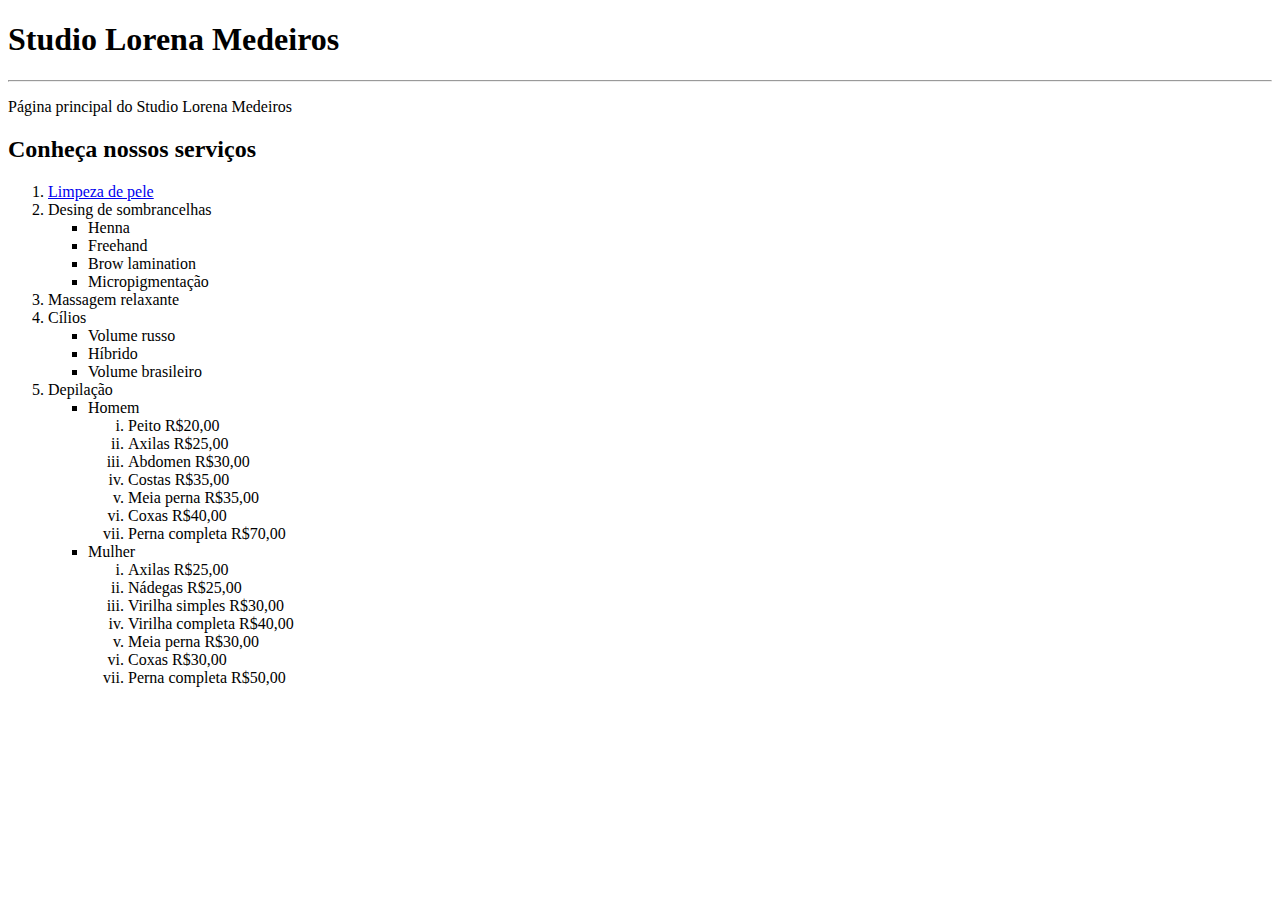
==== index.html @ 68e90839 "Primeiro commit" ====
<!DOCTYPE html>
<html lang="pt-br">

<head>
    <meta charset="UTF-8">
    <meta name="viewport" content="width=device-width, initial-scale=1.0">
    <link rel="shortcut icon" href="Imagens/favicon-logo.png" type="image/x-icon">
    <title>Studio Lorena Medeiros</title>
</head>

<body>
    <h1>Studio Lorena Medeiros</h1>
    <hr>
    <p>Página principal do Studio Lorena Medeiros</p>
    <h2>Conheça nossos serviços</h2>
    <ol>
        <li><a href="pag002.html" target="_self" rel="next">Limpeza de pele</a></li>
        <li>Desing de sombrancelhas</li>
        <ul>
            <li type="square">Henna</li>
            <li type="square">Freehand</li>
            <li type="square">Brow lamination</li>
            <li type="square">Micropigmentação</li>
        </ul>
        <li>Massagem relaxante</li>
        <li>Cílios</li>
        <ul>
            <li type="square">Volume russo</li>
            <li type="square">Híbrido</li>
            <li type="square">Volume brasileiro</li>
        </ul>
        <li>Depilação</li>
        <ul>
            <li type="square">Homem</li>
            <ol>
                <li type="i">Peito R$20,00</li>
                <li type="i">Axilas R$25,00</li>
                <li type="i">Abdomen R$30,00</li>
                <li type="i">Costas R$35,00</li>
                <li type="i">Meia perna R$35,00</li>
                <li type="i">Coxas R$40,00</li>
                <li type="i">Perna completa R$70,00</li>
            </ol>
            <li type="square">Mulher</li>
            <ol>
                <li type="i">Axilas R$25,00</li>
                <li type="i">Nádegas R$25,00</li>
                <li type="i">Virilha simples R$30,00</li>
                <li type="i">Virilha completa R$40,00</li>
                <li type="i">Meia perna R$30,00</li>
                <li type="i">Coxas R$30,00</li>
                <li type="i">Perna completa R$50,00</li>
            </ol>
        </ul>
    </ol>
</body>

</html>
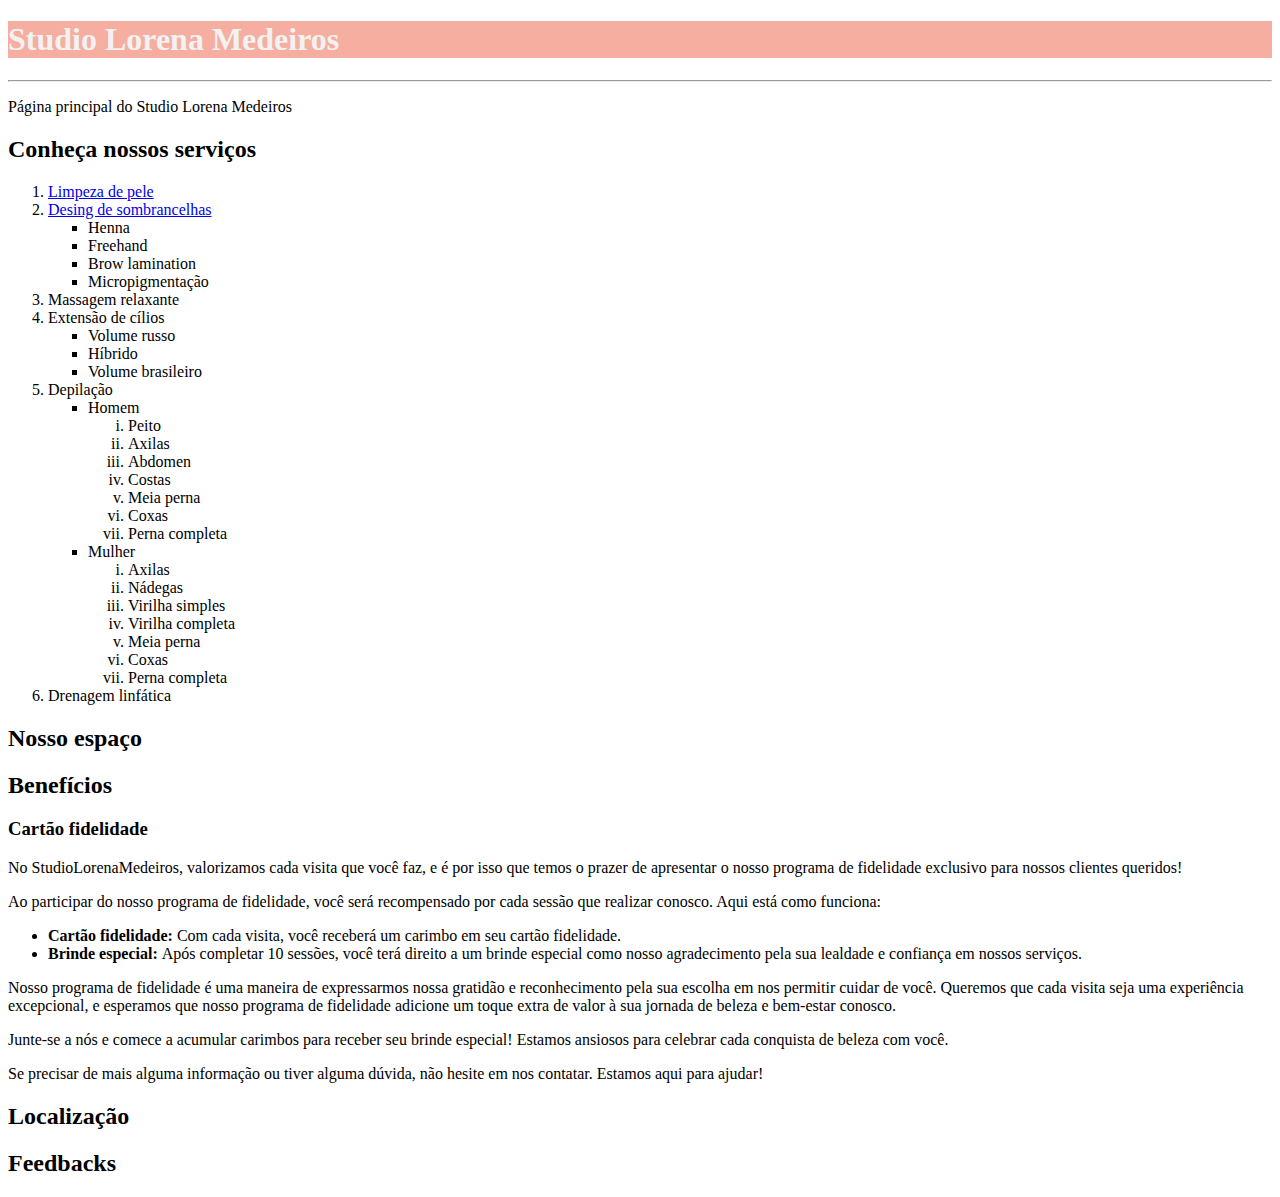
==== commit c432e4a2: "upload" ====
--- a/index.html
+++ b/index.html
@@ -5,6 +5,7 @@
     <meta charset="UTF-8">
     <meta name="viewport" content="width=device-width, initial-scale=1.0">
     <link rel="shortcut icon" href="Imagens/favicon-logo.png" type="image/x-icon">
+    <link rel="stylesheet" href="style.css">
     <title>Studio Lorena Medeiros</title>
 </head>
 
@@ -15,7 +16,7 @@
     <h2>Conheça nossos serviços</h2>
     <ol>
         <li><a href="pag002.html" target="_self" rel="next">Limpeza de pele</a></li>
-        <li>Desing de sombrancelhas</li>
+        <li><a href="pag003.html" target="_self" rel="next">Desing de sombrancelhas</a></li>
         <ul>
             <li type="square">Henna</li>
             <li type="square">Freehand</li>
@@ -23,7 +24,7 @@
             <li type="square">Micropigmentação</li>
         </ul>
         <li>Massagem relaxante</li>
-        <li>Cílios</li>
+        <li>Extensão de cílios</li>
         <ul>
             <li type="square">Volume russo</li>
             <li type="square">Híbrido</li>
@@ -33,26 +34,53 @@
         <ul>
             <li type="square">Homem</li>
             <ol>
-                <li type="i">Peito R$20,00</li>
-                <li type="i">Axilas R$25,00</li>
-                <li type="i">Abdomen R$30,00</li>
-                <li type="i">Costas R$35,00</li>
-                <li type="i">Meia perna R$35,00</li>
-                <li type="i">Coxas R$40,00</li>
-                <li type="i">Perna completa R$70,00</li>
+                <li type="i">Peito</li>
+                <li type="i">Axilas</li>
+                <li type="i">Abdomen</li>
+                <li type="i">Costas</li>
+                <li type="i">Meia perna</li>
+                <li type="i">Coxas</li>
+                <li type="i">Perna completa</li>
             </ol>
             <li type="square">Mulher</li>
             <ol>
-                <li type="i">Axilas R$25,00</li>
-                <li type="i">Nádegas R$25,00</li>
-                <li type="i">Virilha simples R$30,00</li>
-                <li type="i">Virilha completa R$40,00</li>
-                <li type="i">Meia perna R$30,00</li>
-                <li type="i">Coxas R$30,00</li>
-                <li type="i">Perna completa R$50,00</li>
+                <li type="i">Axilas</li>
+                <li type="i">Nádegas</li>
+                <li type="i">Virilha simples</li>
+                <li type="i">Virilha completa</li>
+                <li type="i">Meia perna</li>
+                <li type="i">Coxas</li>
+                <li type="i">Perna completa</li>
             </ol>
         </ul>
+        <li>Drenagem linfática</li>
     </ol>
+    <h2>Nosso espaço</h2>
+
+    <h2>Benefícios</h2>
+    <h3>Cartão fidelidade</h3>
+    <p>No StudioLorenaMedeiros, valorizamos cada visita que você faz, e é por isso que temos o prazer de apresentar o
+        nosso programa de fidelidade exclusivo para nossos clientes queridos!</p>
+    <p>Ao participar do nosso programa de fidelidade, você será recompensado por cada sessão que realizar conosco. Aqui
+        está como funciona:</p>
+    <ul>
+        <li><strong>Cartão fidelidade:</strong> Com cada visita, você receberá um carimbo em seu cartão fidelidade.</li>
+        <li><strong>Brinde especial: </strong>Após completar 10 sessões, você terá direito a um brinde especial como
+            nosso agradecimento pela sua lealdade e confiança em nossos serviços.</li>
+    </ul>
+    <p>Nosso programa de fidelidade é uma maneira de expressarmos nossa gratidão e reconhecimento pela sua escolha em
+        nos permitir cuidar de você. Queremos que cada visita seja uma experiência excepcional, e esperamos que nosso
+        programa de fidelidade adicione um toque extra de valor à sua jornada de beleza e bem-estar conosco.</p>
+
+    <p>Junte-se a nós e comece a acumular carimbos para receber seu brinde especial! Estamos ansiosos para celebrar cada
+        conquista de beleza com você.</p>
+
+    <p>Se precisar de mais alguma informação ou tiver alguma dúvida, não hesite em nos contatar. Estamos aqui para
+        ajudar!</p>
+
+    <h2>Localização</h2>
+
+    <h2>Feedbacks</h2>
 </body>
 
 </html>--- a/style.css
+++ b/style.css
@@ -0,0 +1,8 @@
+body {
+    font-family: moontime;
+
+}
+h1 {
+    background-color: rgb(246, 174, 160);
+    color: rgb(242, 242, 242);
+}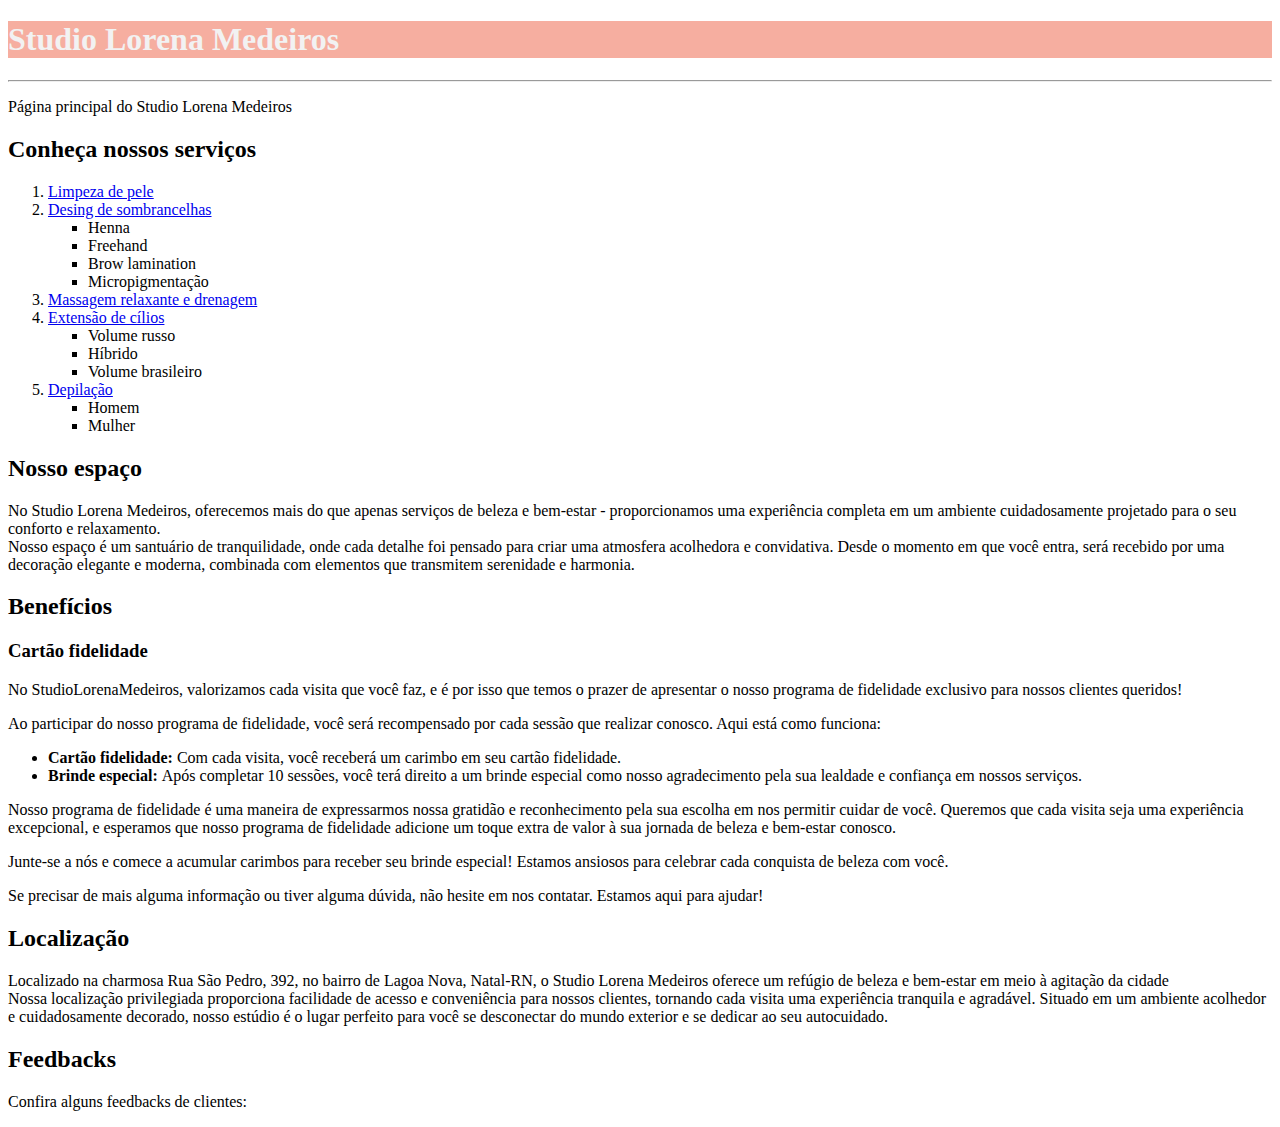
==== commit fa35ff3e: "update" ====
--- a/index.html
+++ b/index.html
@@ -23,40 +23,24 @@
             <li type="square">Brow lamination</li>
             <li type="square">Micropigmentação</li>
         </ul>
-        <li>Massagem relaxante</li>
-        <li>Extensão de cílios</li>
+        <li><a href="pag004.html" target="_self" rel="next">Massagem relaxante e drenagem</a></li>
+        <li><a href="pag005.html" target="_self" rel="next">Extensão de cílios</a></li>
         <ul>
             <li type="square">Volume russo</li>
             <li type="square">Híbrido</li>
             <li type="square">Volume brasileiro</li>
         </ul>
-        <li>Depilação</li>
+        <li><a href="pag006.html" target="_self" rel="next">Depilação</a></li>
         <ul>
             <li type="square">Homem</li>
-            <ol>
-                <li type="i">Peito</li>
-                <li type="i">Axilas</li>
-                <li type="i">Abdomen</li>
-                <li type="i">Costas</li>
-                <li type="i">Meia perna</li>
-                <li type="i">Coxas</li>
-                <li type="i">Perna completa</li>
-            </ol>
+            
             <li type="square">Mulher</li>
-            <ol>
-                <li type="i">Axilas</li>
-                <li type="i">Nádegas</li>
-                <li type="i">Virilha simples</li>
-                <li type="i">Virilha completa</li>
-                <li type="i">Meia perna</li>
-                <li type="i">Coxas</li>
-                <li type="i">Perna completa</li>
-            </ol>
+            
         </ul>
-        <li>Drenagem linfática</li>
     </ol>
     <h2>Nosso espaço</h2>
-
+    <p>No Studio Lorena Medeiros, oferecemos mais do que apenas serviços de beleza e bem-estar - proporcionamos uma experiência completa em um ambiente cuidadosamente projetado para o seu conforto e relaxamento. <br>
+    Nosso espaço é um santuário de tranquilidade, onde cada detalhe foi pensado para criar uma atmosfera acolhedora e convidativa. Desde o momento em que você entra, será recebido por uma decoração elegante e moderna, combinada com elementos que transmitem serenidade e harmonia.</p>
     <h2>Benefícios</h2>
     <h3>Cartão fidelidade</h3>
     <p>No StudioLorenaMedeiros, valorizamos cada visita que você faz, e é por isso que temos o prazer de apresentar o
@@ -79,8 +63,10 @@
         ajudar!</p>
 
     <h2>Localização</h2>
-
+    <p>Localizado na charmosa Rua São Pedro, 392, no bairro de Lagoa Nova, Natal-RN, o Studio Lorena Medeiros oferece um refúgio de beleza e bem-estar em meio à agitação da cidade <br>
+        Nossa localização privilegiada proporciona facilidade de acesso e conveniência para nossos clientes, tornando cada visita uma experiência tranquila e agradável. Situado em um ambiente acolhedor e cuidadosamente decorado, nosso estúdio é o lugar perfeito para você se desconectar do mundo exterior e se dedicar ao seu autocuidado.</p>
     <h2>Feedbacks</h2>
+    <p>Confira alguns feedbacks de clientes:</p>
 </body>
 
 </html>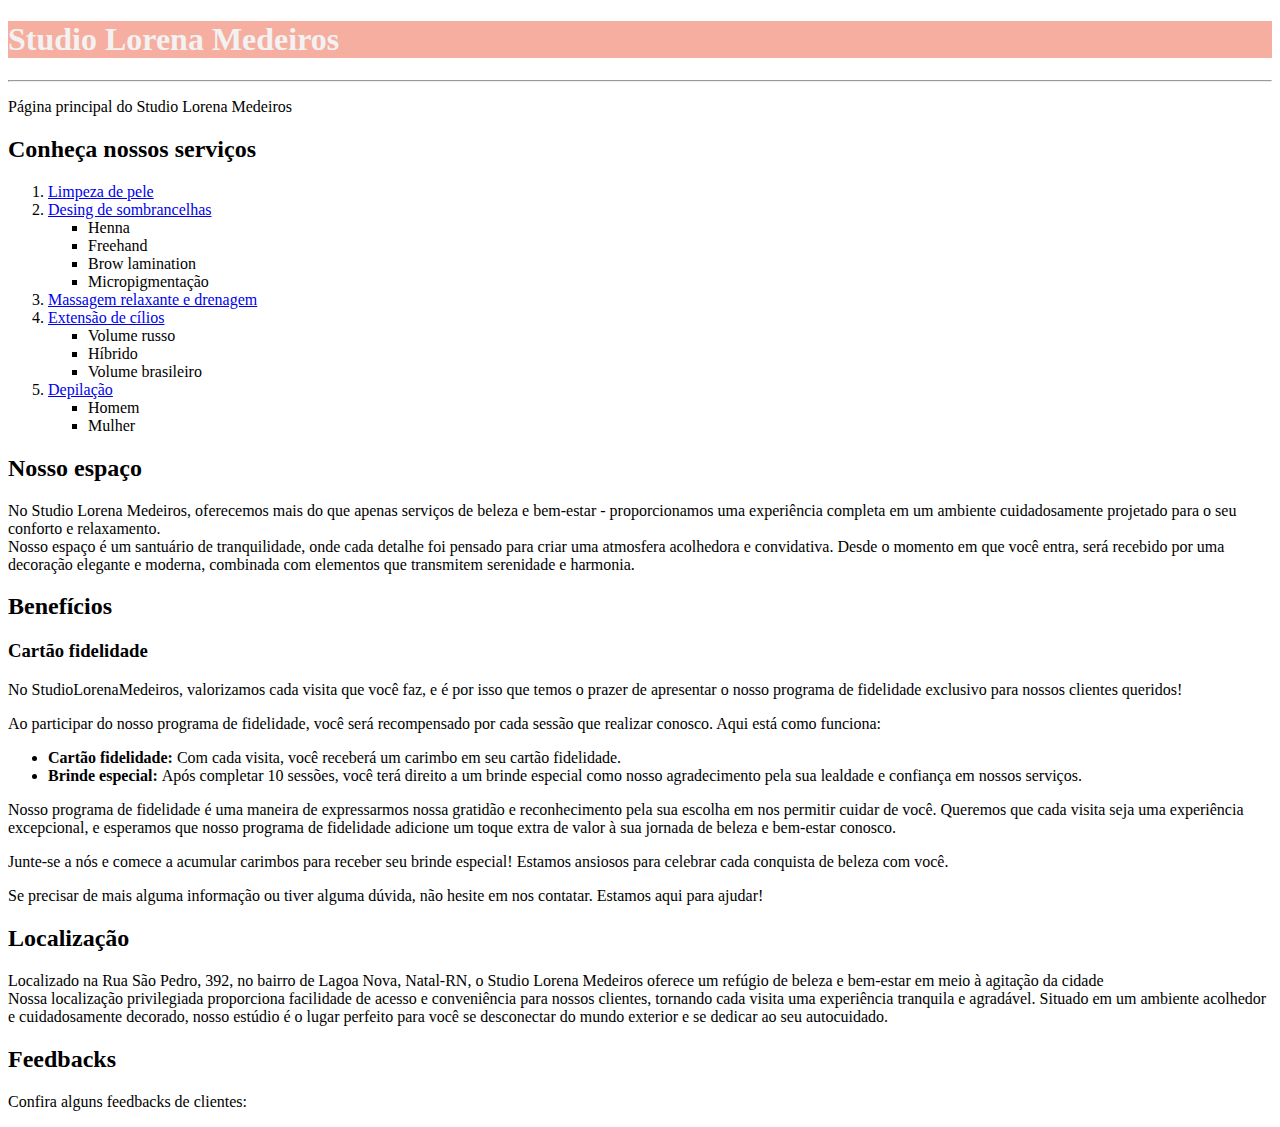
==== commit be39c9cf: "update" ====
--- a/index.html
+++ b/index.html
@@ -15,32 +15,35 @@
     <p>Página principal do Studio Lorena Medeiros</p>
     <h2>Conheça nossos serviços</h2>
     <ol>
-        <li><a href="pag002.html" target="_self" rel="next">Limpeza de pele</a></li>
-        <li><a href="pag003.html" target="_self" rel="next">Desing de sombrancelhas</a></li>
+        <li><a href="pages/pag002.html" target="_self" rel="next">Limpeza de pele</a></li>
+        <li><a href="pages/pag003.html" target="_self" rel="next">Desing de sombrancelhas</a></li>
         <ul>
             <li type="square">Henna</li>
             <li type="square">Freehand</li>
             <li type="square">Brow lamination</li>
             <li type="square">Micropigmentação</li>
         </ul>
-        <li><a href="pag004.html" target="_self" rel="next">Massagem relaxante e drenagem</a></li>
-        <li><a href="pag005.html" target="_self" rel="next">Extensão de cílios</a></li>
+        <li><a href="pages/pag004.html" target="_self" rel="next">Massagem relaxante e drenagem</a></li>
+        <li><a href="pages/pag005.html" target="_self" rel="next">Extensão de cílios</a></li>
         <ul>
             <li type="square">Volume russo</li>
             <li type="square">Híbrido</li>
             <li type="square">Volume brasileiro</li>
         </ul>
-        <li><a href="pag006.html" target="_self" rel="next">Depilação</a></li>
+        <li><a href="pages/pag006.html" target="_self" rel="next">Depilação</a></li>
         <ul>
             <li type="square">Homem</li>
-            
+
             <li type="square">Mulher</li>
-            
+
         </ul>
     </ol>
     <h2>Nosso espaço</h2>
-    <p>No Studio Lorena Medeiros, oferecemos mais do que apenas serviços de beleza e bem-estar - proporcionamos uma experiência completa em um ambiente cuidadosamente projetado para o seu conforto e relaxamento. <br>
-    Nosso espaço é um santuário de tranquilidade, onde cada detalhe foi pensado para criar uma atmosfera acolhedora e convidativa. Desde o momento em que você entra, será recebido por uma decoração elegante e moderna, combinada com elementos que transmitem serenidade e harmonia.</p>
+    <p>No Studio Lorena Medeiros, oferecemos mais do que apenas serviços de beleza e bem-estar - proporcionamos uma
+        experiência completa em um ambiente cuidadosamente projetado para o seu conforto e relaxamento. <br>
+        Nosso espaço é um santuário de tranquilidade, onde cada detalhe foi pensado para criar uma atmosfera acolhedora
+        e convidativa. Desde o momento em que você entra, será recebido por uma decoração elegante e moderna, combinada
+        com elementos que transmitem serenidade e harmonia.</p>
     <h2>Benefícios</h2>
     <h3>Cartão fidelidade</h3>
     <p>No StudioLorenaMedeiros, valorizamos cada visita que você faz, e é por isso que temos o prazer de apresentar o
@@ -63,8 +66,11 @@
         ajudar!</p>
 
     <h2>Localização</h2>
-    <p>Localizado na charmosa Rua São Pedro, 392, no bairro de Lagoa Nova, Natal-RN, o Studio Lorena Medeiros oferece um refúgio de beleza e bem-estar em meio à agitação da cidade <br>
-        Nossa localização privilegiada proporciona facilidade de acesso e conveniência para nossos clientes, tornando cada visita uma experiência tranquila e agradável. Situado em um ambiente acolhedor e cuidadosamente decorado, nosso estúdio é o lugar perfeito para você se desconectar do mundo exterior e se dedicar ao seu autocuidado.</p>
+    <p>Localizado na Rua São Pedro, 392, no bairro de Lagoa Nova, Natal-RN, o Studio Lorena Medeiros oferece um refúgio
+        de beleza e bem-estar em meio à agitação da cidade <br>
+        Nossa localização privilegiada proporciona facilidade de acesso e conveniência para nossos clientes, tornando
+        cada visita uma experiência tranquila e agradável. Situado em um ambiente acolhedor e cuidadosamente decorado,
+        nosso estúdio é o lugar perfeito para você se desconectar do mundo exterior e se dedicar ao seu autocuidado.</p>
     <h2>Feedbacks</h2>
     <p>Confira alguns feedbacks de clientes:</p>
 </body>
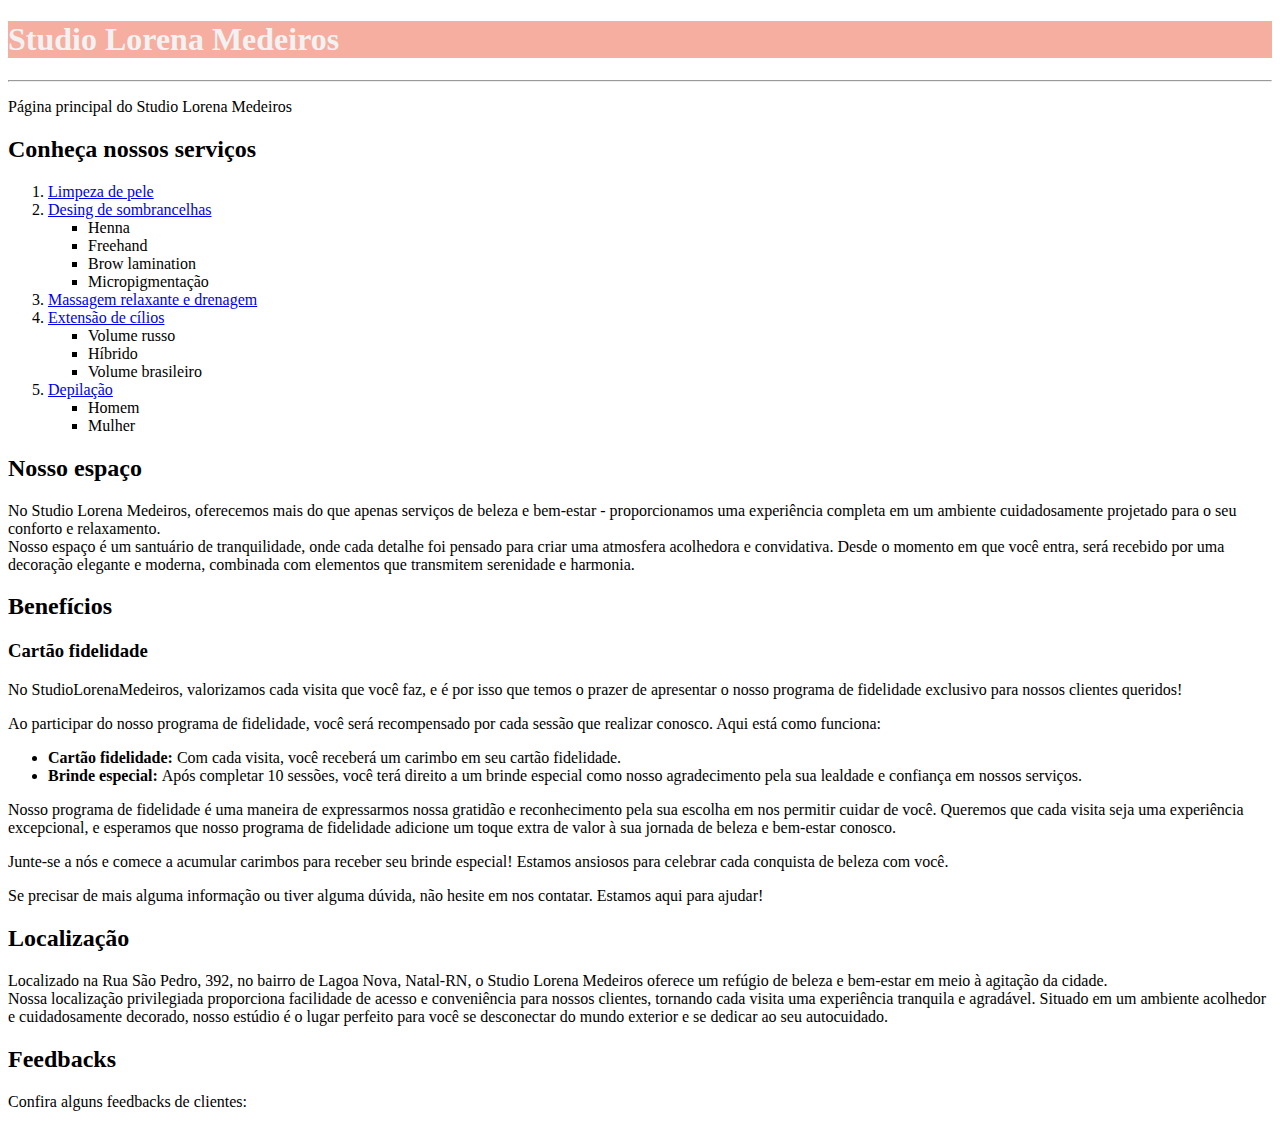
==== commit 017c001f: "update index" ====
--- a/index.html
+++ b/index.html
@@ -67,7 +67,7 @@
 
     <h2>Localização</h2>
     <p>Localizado na Rua São Pedro, 392, no bairro de Lagoa Nova, Natal-RN, o Studio Lorena Medeiros oferece um refúgio
-        de beleza e bem-estar em meio à agitação da cidade <br>
+        de beleza e bem-estar em meio à agitação da cidade.<br>
         Nossa localização privilegiada proporciona facilidade de acesso e conveniência para nossos clientes, tornando
         cada visita uma experiência tranquila e agradável. Situado em um ambiente acolhedor e cuidadosamente decorado,
         nosso estúdio é o lugar perfeito para você se desconectar do mundo exterior e se dedicar ao seu autocuidado.</p>
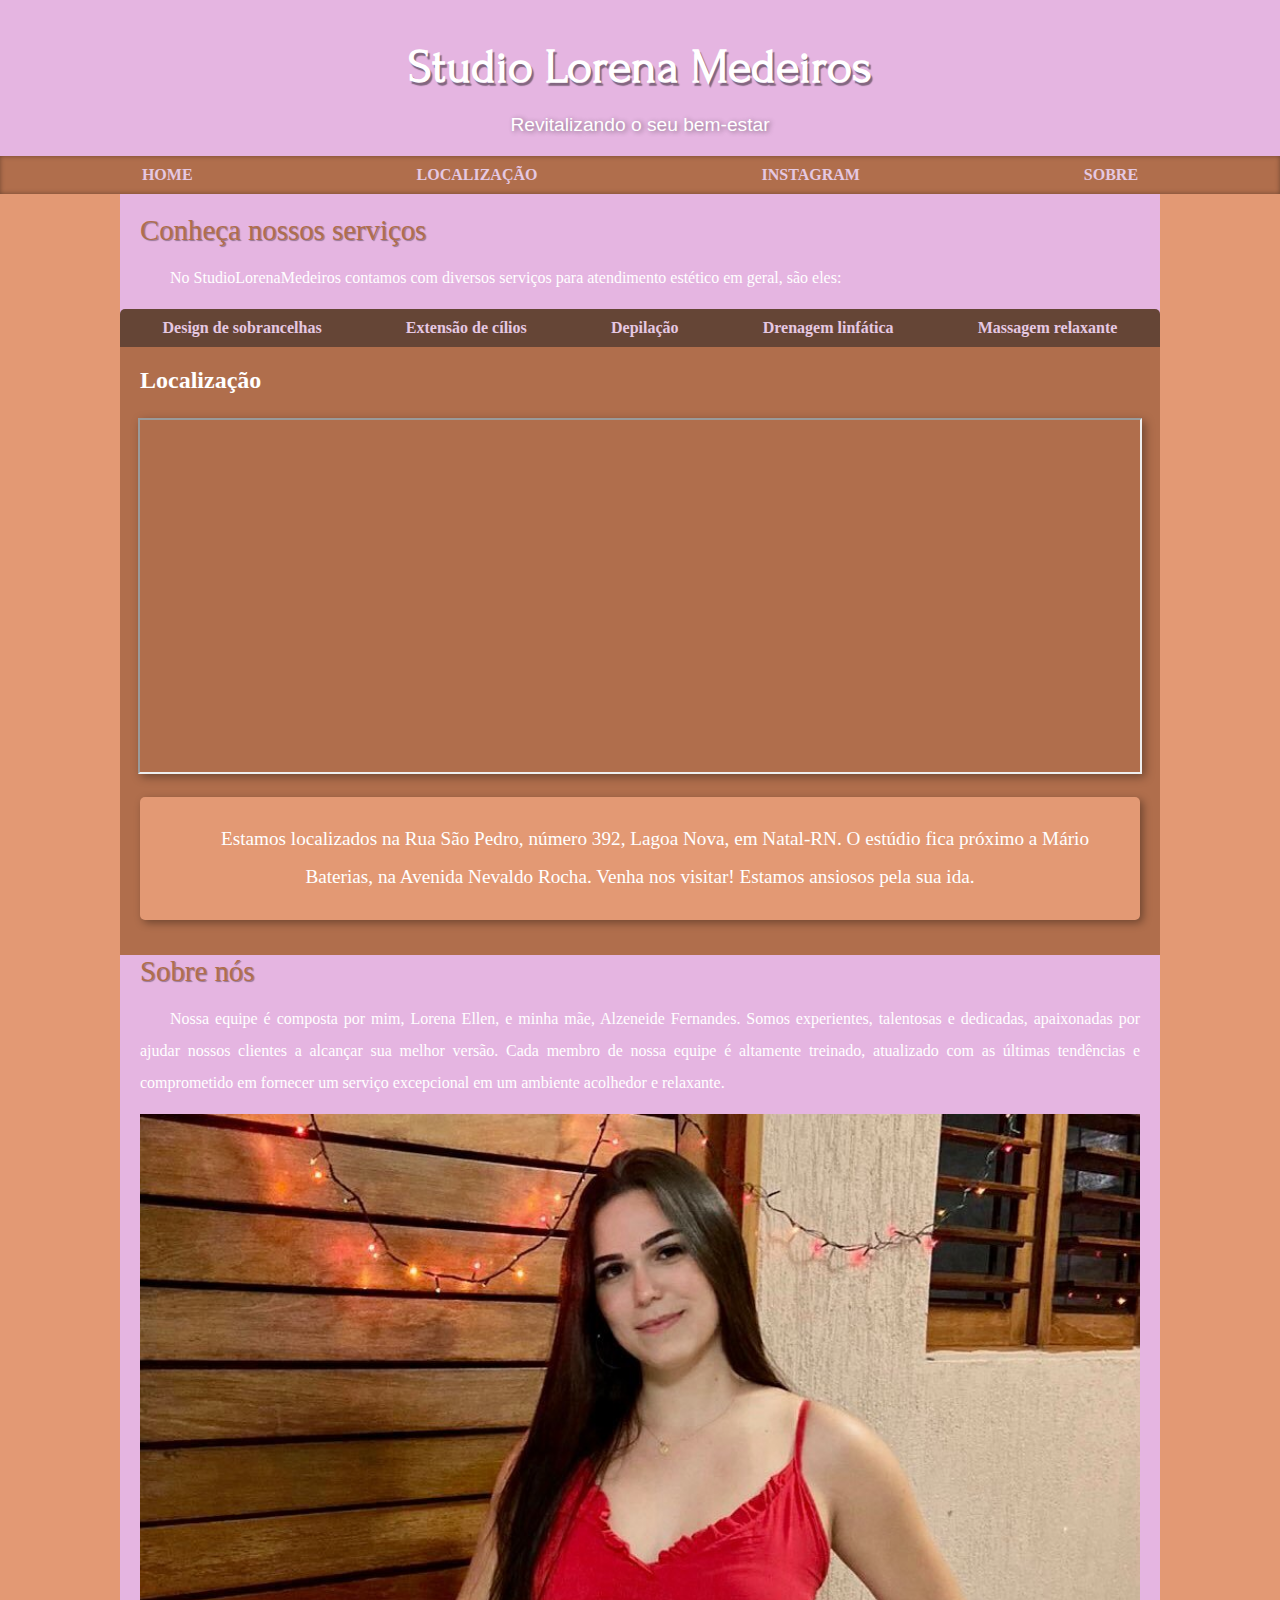
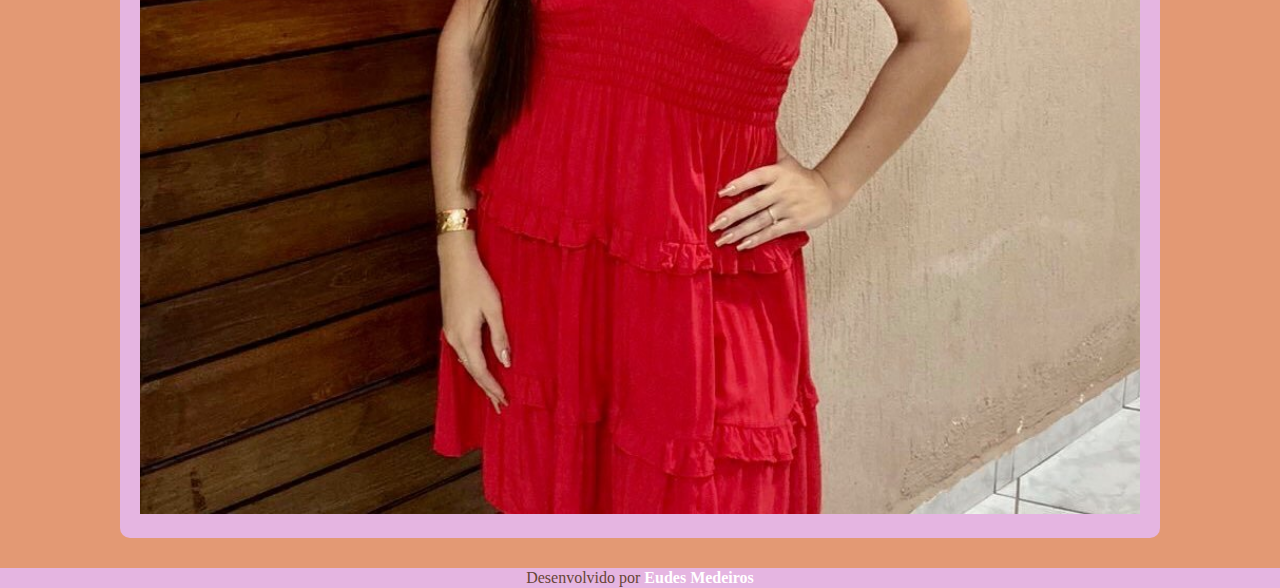
==== commit 40c12737: "commit" ====
--- a/index.html
+++ b/index.html
@@ -10,69 +10,60 @@
 </head>
 
 <body>
-    <h1>Studio Lorena Medeiros</h1>
-    <hr>
-    <p>Página principal do Studio Lorena Medeiros</p>
-    <h2>Conheça nossos serviços</h2>
-    <ol>
-        <li><a href="pages/pag002.html" target="_self" rel="next">Limpeza de pele</a></li>
-        <li><a href="pages/pag003.html" target="_self" rel="next">Desing de sombrancelhas</a></li>
-        <ul>
-            <li type="square">Henna</li>
-            <li type="square">Freehand</li>
-            <li type="square">Brow lamination</li>
-            <li type="square">Micropigmentação</li>
-        </ul>
-        <li><a href="pages/pag004.html" target="_self" rel="next">Massagem relaxante e drenagem</a></li>
-        <li><a href="pages/pag005.html" target="_self" rel="next">Extensão de cílios</a></li>
-        <ul>
-            <li type="square">Volume russo</li>
-            <li type="square">Híbrido</li>
-            <li type="square">Volume brasileiro</li>
-        </ul>
-        <li><a href="pages/pag006.html" target="_self" rel="next">Depilação</a></li>
-        <ul>
-            <li type="square">Homem</li>
+    <header>
+        <h1>Studio Lorena Medeiros</h1>
+        <p>Revitalizando o seu bem-estar</p>
+        <nav>
+            <a href="index.html">HOME</a>
+            <a href="https://maps.app.goo.gl/mm9X4N2LWHgTsoky7" target="_blank" rel="next">LOCALIZAÇÃO</a>
+            <a href="https://www.instagram.com/studiolorenamedeiros/" target="_blank" rel="next">INSTAGRAM</a>
+            <a href="#">SOBRE</a>
+        </nav>
+    </header>
+    <main>
+        <article>
+            <h1>Conheça nossos serviços</h1>
+            <p>No StudioLorenaMedeiros contamos com diversos serviços para atendimento estético em geral, são eles:</p>
 
-            <li type="square">Mulher</li>
+            <div class="do_js">
+                <a>Design de sobrancelhas</a>
+                <a>Extensão de cílios</a>
+                <a>Depilação</a>
+                <a>Drenagem linfática</a>
+                <a>Massagem relaxante</a>
+            </div>
 
-        </ul>
-    </ol>
-    <h2>Nosso espaço</h2>
-    <p>No Studio Lorena Medeiros, oferecemos mais do que apenas serviços de beleza e bem-estar - proporcionamos uma
-        experiência completa em um ambiente cuidadosamente projetado para o seu conforto e relaxamento. <br>
-        Nosso espaço é um santuário de tranquilidade, onde cada detalhe foi pensado para criar uma atmosfera acolhedora
-        e convidativa. Desde o momento em que você entra, será recebido por uma decoração elegante e moderna, combinada
-        com elementos que transmitem serenidade e harmonia.</p>
-    <h2>Benefícios</h2>
-    <h3>Cartão fidelidade</h3>
-    <p>No StudioLorenaMedeiros, valorizamos cada visita que você faz, e é por isso que temos o prazer de apresentar o
-        nosso programa de fidelidade exclusivo para nossos clientes queridos!</p>
-    <p>Ao participar do nosso programa de fidelidade, você será recompensado por cada sessão que realizar conosco. Aqui
-        está como funciona:</p>
-    <ul>
-        <li><strong>Cartão fidelidade:</strong> Com cada visita, você receberá um carimbo em seu cartão fidelidade.</li>
-        <li><strong>Brinde especial: </strong>Após completar 10 sessões, você terá direito a um brinde especial como
-            nosso agradecimento pela sua lealdade e confiança em nossos serviços.</li>
-    </ul>
-    <p>Nosso programa de fidelidade é uma maneira de expressarmos nossa gratidão e reconhecimento pela sua escolha em
-        nos permitir cuidar de você. Queremos que cada visita seja uma experiência excepcional, e esperamos que nosso
-        programa de fidelidade adicione um toque extra de valor à sua jornada de beleza e bem-estar conosco.</p>
+        </article>
 
-    <p>Junte-se a nós e comece a acumular carimbos para receber seu brinde especial! Estamos ansiosos para celebrar cada
-        conquista de beleza com você.</p>
-
-    <p>Se precisar de mais alguma informação ou tiver alguma dúvida, não hesite em nos contatar. Estamos aqui para
-        ajudar!</p>
-
-    <h2>Localização</h2>
-    <p>Localizado na Rua São Pedro, 392, no bairro de Lagoa Nova, Natal-RN, o Studio Lorena Medeiros oferece um refúgio
-        de beleza e bem-estar em meio à agitação da cidade.<br>
-        Nossa localização privilegiada proporciona facilidade de acesso e conveniência para nossos clientes, tornando
-        cada visita uma experiência tranquila e agradável. Situado em um ambiente acolhedor e cuidadosamente decorado,
-        nosso estúdio é o lugar perfeito para você se desconectar do mundo exterior e se dedicar ao seu autocuidado.</p>
-    <h2>Feedbacks</h2>
-    <p>Confira alguns feedbacks de clientes:</p>
+        <aside>
+            <div class="localizacao">
+                <h2>Localização</h2>
+                <div class="localizacao_content">
+                    <iframe
+                        src="https://www.google.com/maps/embed?pb=!1m18!1m12!1m3!1d3969.330670616792!2d-35.21971862683922!3d-5.808890057289393!2m3!1f0!2f0!3f0!3m2!1i1024!2i768!4f13.1!3m3!1m2!1s0x7b25515d30227db%3A0x4bc4bccafa2133f5!2sStudio%20Lorena%20Medeiros!5e0!3m2!1spt-BR!2sbr!4v1709163483992!5m2!1spt-BR!2sbr"
+                        allowfullscreen="" loading="lazy" referrerpolicy="no-referrer-when-downgrade"></iframe>
+                    <p>Estamos localizados na Rua São Pedro, número 392, Lagoa Nova, em Natal-RN. O estúdio fica próximo
+                        a Mário Baterias, na Avenida Nevaldo Rocha. Venha nos visitar! Estamos ansiosos pela sua ida.
+                    </p>
+                </div>
+            </div>
+        </aside>
+        <h1>Sobre nós</h1>
+        <p>
+            Nossa equipe é composta por mim, Lorena Ellen, e minha mãe, Alzeneide Fernandes. Somos experientes,
+            talentosas e dedicadas, apaixonadas por ajudar nossos clientes a alcançar sua melhor versão. Cada membro de
+            nossa equipe é altamente treinado, atualizado com as últimas tendências e comprometido em fornecer um
+            serviço excepcional em um ambiente acolhedor e relaxante.
+        </p>
+        <picture>
+            <source media="(max-width:670px )" srcset="Imagens/Equipe/lorena-pq.jpg" type="image/jpg">
+            <img src="Imagens/Equipe/lorena.jpg" alt="LorenaEquipe">
+        </picture>
+    </main>
+    <footer>
+        <p>Desenvolvido por <a href="https://github.com/eudesmedeiros7" target="_blank" rel="next">Eudes Medeiros</a>
+        </p>
+    </footer>
 </body>
 
 </html>--- a/style.css
+++ b/style.css
@@ -1,8 +1,189 @@
+@import url('https://fonts.googleapis.com/css2?family=Forum&display=swap');
+
+:root {
+    --cor0: #E5B5E1;
+    --cor1: #e5c8e2;
+    --cor2: #E39974;
+    --cor3: #a97358;
+    --cor4: #654536;
+    --cor5: #B06E4C;
+
+
+    --fonte-base: "Forum", serif;
+    --fonte-padrao: Arial, Helvetica, sans-serif;
+    --fonte-teste: 'Franklin Gothic Medium', 'Arial Narrow', Arial, sans-serif;
+}
+
+* {
+    margin: 0px;
+    padding: 0px;
+    font-family: Georgia, 'Times New Roman', Times, serif;
+    /* olhar a fonte depois */
+}
+
 body {
-    font-family: moontime;
+    background-color: var(--cor2);
+    margin: 0;
+    font-family: var(--fonte-teste);
+}
+
+header {
+    background-color: var(--cor0);
+    text-align: center;
+    margin: auto;
+    min-height: 150px;
+    padding-top: 40px;
+}
+
+header>h1 {
+    color: white;
+    font-family: var(--fonte-base);
+    margin-bottom: 20px;
+    font-size: 3em;
+    font-weight: bold;
+    text-shadow: 2px 3px 1px rgba(0, 0, 0, 0.437);
+}
+
+header>p {
+    font-family: var(--fonte-padrao);
+    font-size: 1.2em;
+    color: white;
+    max-width: 500px;
+    padding-right: 10px;
+    padding-left: 10px;
+    margin: auto;
+    margin-bottom: 20px;
+    text-shadow: 2px 1px 5px rgba(0, 0, 0, 0.437);
+}
+
+nav {
+    padding: 10px;
+    box-shadow: inset 0px 0px 5px rgba(0, 0, 0, 0.363);
+    background-color: var(--cor5);
+}
+
+nav>a {
+    color: var(--cor1);
+    padding: 10px;
+    border-radius: 5px;
+    text-decoration: none;
+    font-weight: bold;
+    transition-duration: 0.4s;
+    margin: auto 100px;
+}
+
+nav>a:hover {
+    background-color: var(--cor3);
+    color: var(--cor4);
+}
+
+main {
+    color: #ffffff;
+    border-bottom-left-radius: 10px;
+    border-bottom-right-radius: 10px;
+    margin: auto;
+    min-width: 300px;
+    max-width: 1000px;
+    margin-bottom: 30px;
+    padding: 20px;
+    box-shadow: 0px 0px 0px rgba(0, 0, 0, 0.418);
+    background-color: var(--cor0);
+}
+
+main h1 {
+    color: var(--cor5);
+    text-shadow: 1px 1px 1px rgba(0, 0, 0, 0.363);
+    font-family: var(--fonte-android);
+    font-weight: normal;
+    font-size: 1.8em;
+}
+
+main p {
+    margin: 15px 0px;
+    text-align: justify;
+    text-indent: 30px;
+    font-size: 1em;
+    line-height: 2em;
+}
+
+main img {
+    width: 100%;
+}
+
+div.do_js>a {
+    color: var(--cor1);
+    text-decoration: none;
+    font-weight: bold;
+    transition-duration: 0.4s;
+    margin: auto;
+    cursor: pointer;
+}
+
+.do_js {
+    color: white;
+    background-color: var(--cor4);
+    display: flex;
+    gap: 1.2em;
+    padding: 10px;
+    border-radius: 5px 5px 0px 0px;
+    margin: 0px -20px;
+}
+
+
+
+div.localizacao {
+    background-color: var(--cor5);
+    padding: 20px;
+    margin: 0 -20px;
+    display: flex;
+    flex-direction: column;
+    gap: 1.5em;
+}
+
+.localizacao_content {
+    display: flex;
+    flex-direction: column;
+    gap: 0.5em;
+    width: 1;
+    height: 1;
+    align-items: center;
+}
+
+div.localizacao_content>iframe {
+    width: 100%;
+    height: 22em;
+    box-shadow: 3px 3px 9px rgba(0, 0, 0, 0.363);
+}
+
+div.localizacao_content>p {
+    background-color: var(--cor2);
+    box-shadow: 3px 3px 9px rgba(0, 0, 0, 0.363);
+    border-radius: 5px;
+    width: 1;
+    height: 1;
+    padding: 1.2em;
+    flex-grow: 1;
+    font-size: 1.2em;
+    text-align: center;
+}
+
+footer {
+    text-align: center;
+    padding: 1px 0px;
+    background-color: var(--cor0);
+    color: var(--cor4);
 
 }
-h1 {
-    background-color: rgb(246, 174, 160);
-    color: rgb(242, 242, 242);
+
+
+footer a {
+    color: white;
+    font-weight: bolder;
+    text-decoration: none;
+
+}
+
+footer a:hover {
+    text-decoration: underline;
+    color: var(--cor1);
 }